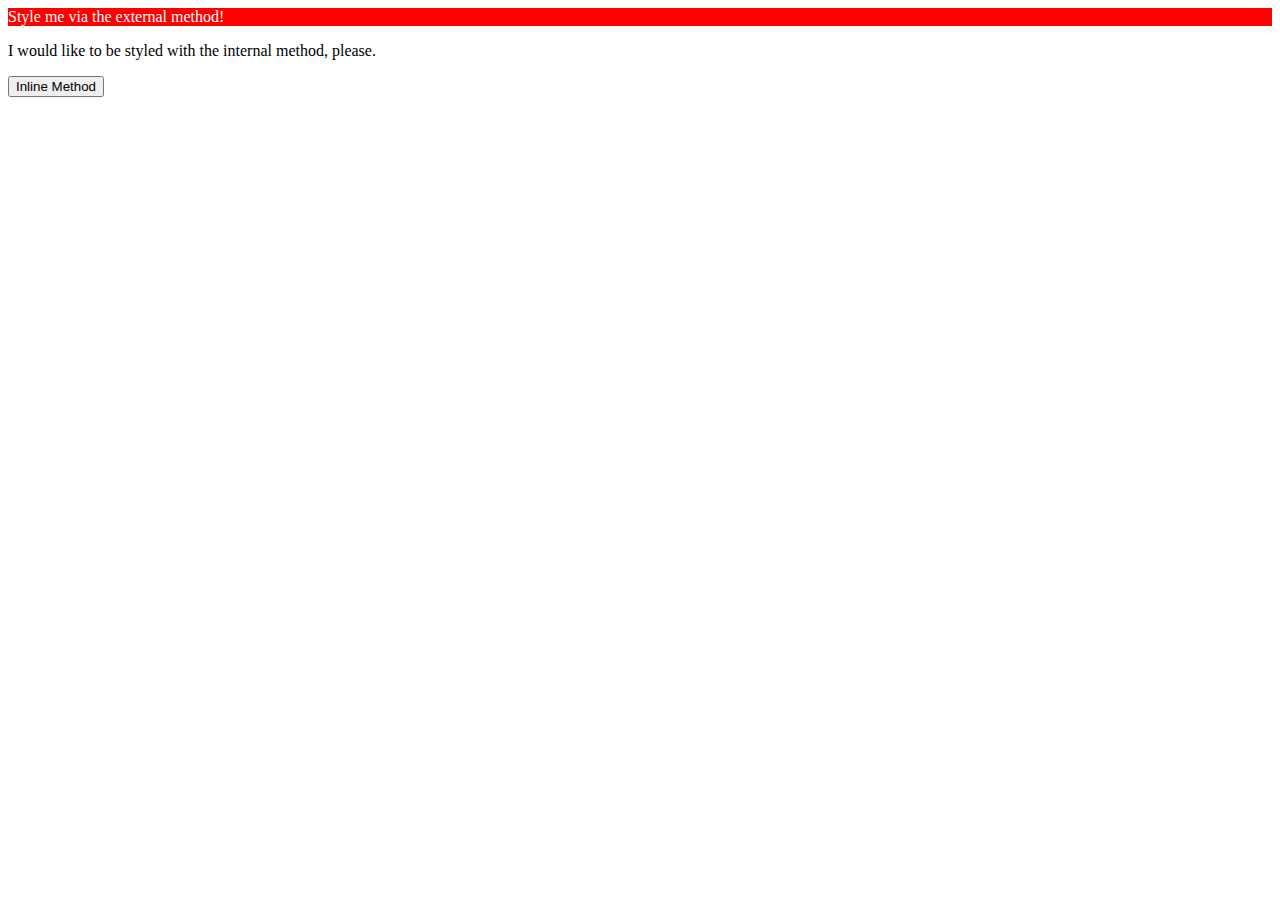
==== foundations/01-css-methods/index.html @ 6a451a38 "Added Exercise.css and added link to Html" ====
<!DOCTYPE html>
<html lang="en">
  <head>
    <link rel="stylesheet" href="Exercise.css">
    <meta charset="UTF-8">
    <meta http-equiv="X-UA-Compatible" content="IE=edge">
    <meta name="viewport" content="width=device-width, initial-scale=1.0">
    <title>Methods for Adding CSS</title>
  </head>
  <body>
    <div>Style me via the external method!</div>
    <p>I would like to be styled with the internal method, please.</p>
    <button>Inline Method</button>
  </body>
</html>
---- foundations/01-css-methods/Exercise.css ----
div {
  color: white;
  background-color: red;
}
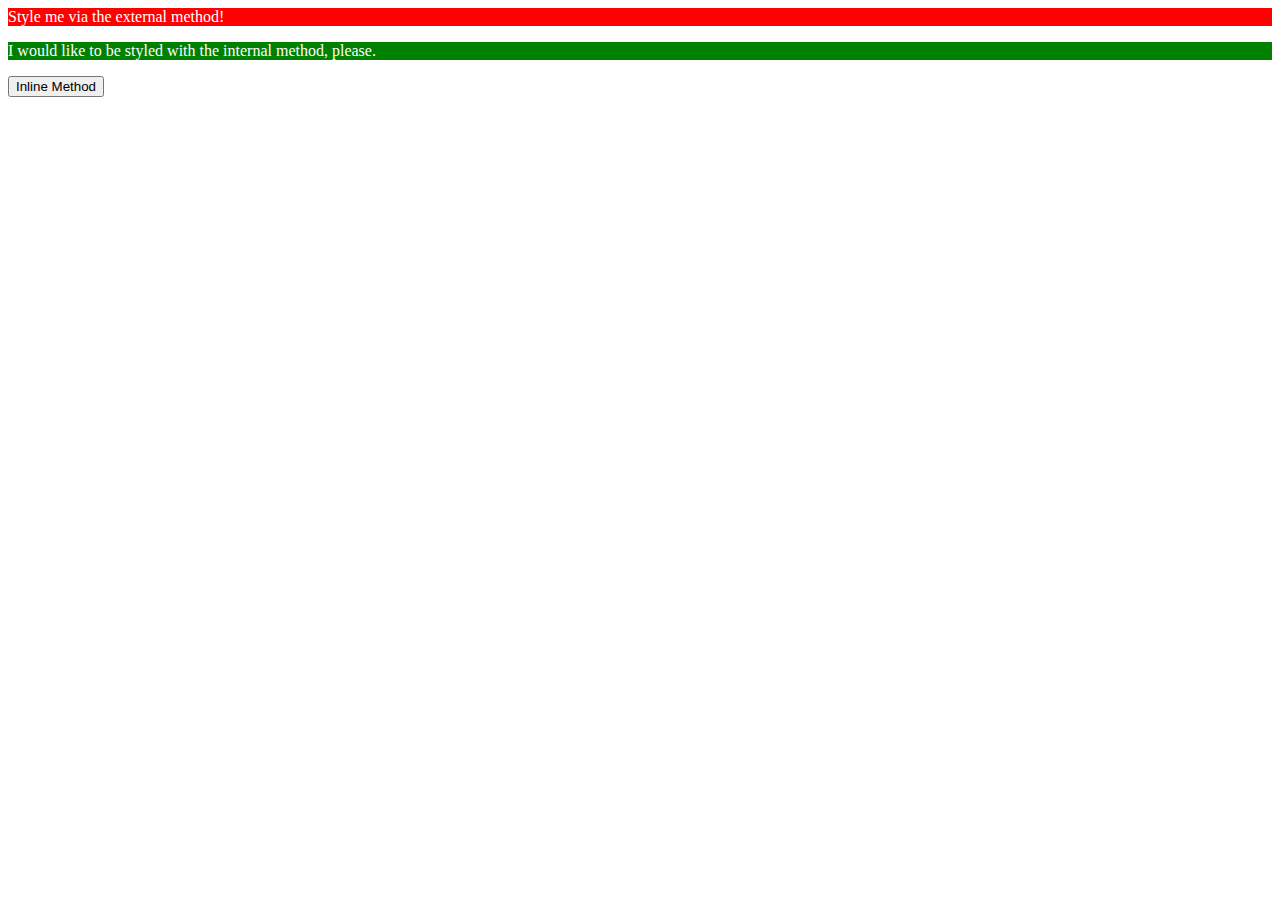
==== commit 2dc4695e: "added internal Css to index" ====
--- a/foundations/01-css-methods/index.html
+++ b/foundations/01-css-methods/index.html
@@ -6,6 +6,12 @@
     <meta http-equiv="X-UA-Compatible" content="IE=edge">
     <meta name="viewport" content="width=device-width, initial-scale=1.0">
     <title>Methods for Adding CSS</title>
+    <style>
+      p {
+        color: white;
+        background-color: green;
+      }
+    </style>
   </head>
   <body>
     <div>Style me via the external method!</div>
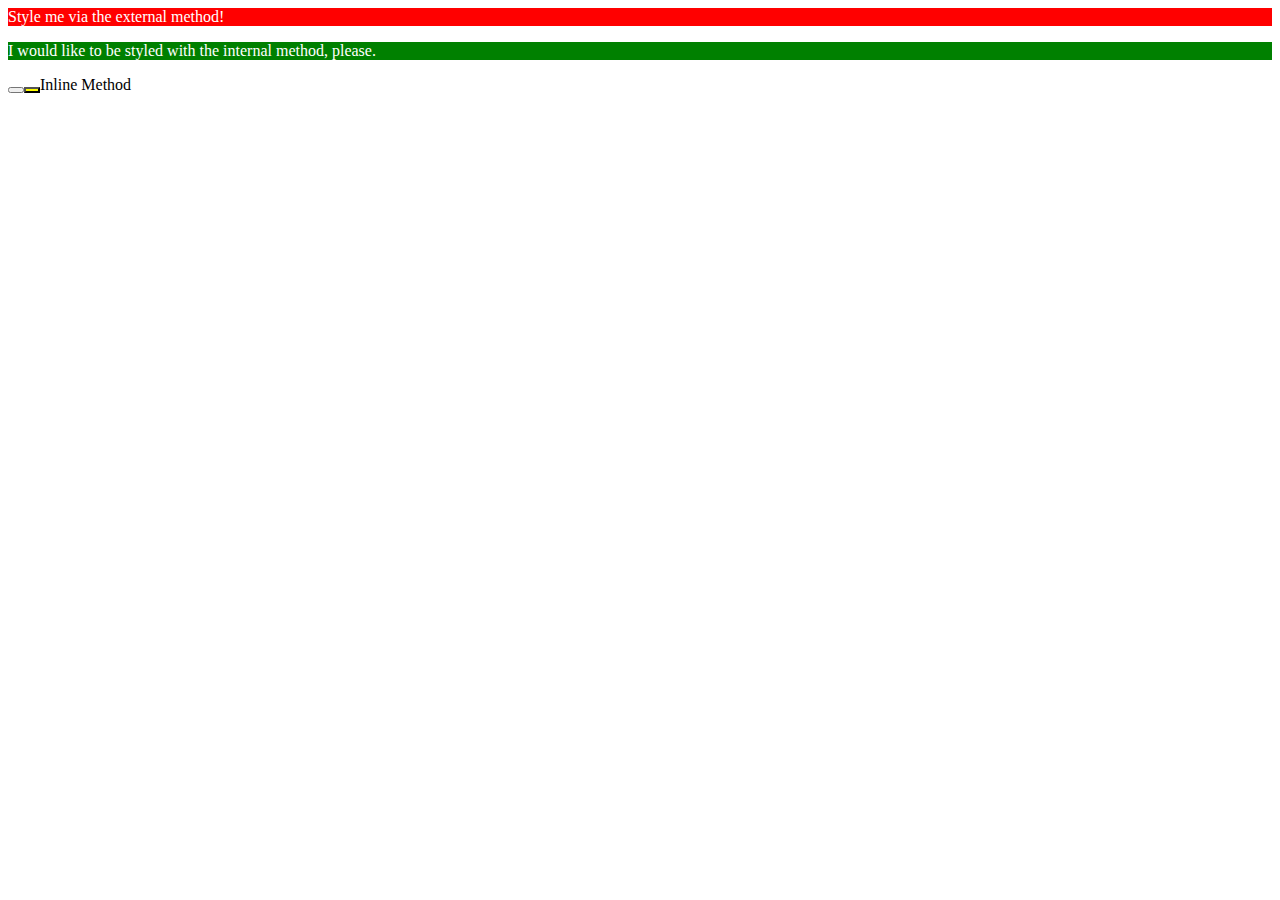
==== commit b5af885c: "added inline css to index" ====
--- a/foundations/01-css-methods/index.html
+++ b/foundations/01-css-methods/index.html
@@ -16,6 +16,6 @@
   <body>
     <div>Style me via the external method!</div>
     <p>I would like to be styled with the internal method, please.</p>
-    <button>Inline Method</button>
+    <button><button style= "color: black; background-color: yellow; "> </button>Inline Method</button>
   </body>
 </html>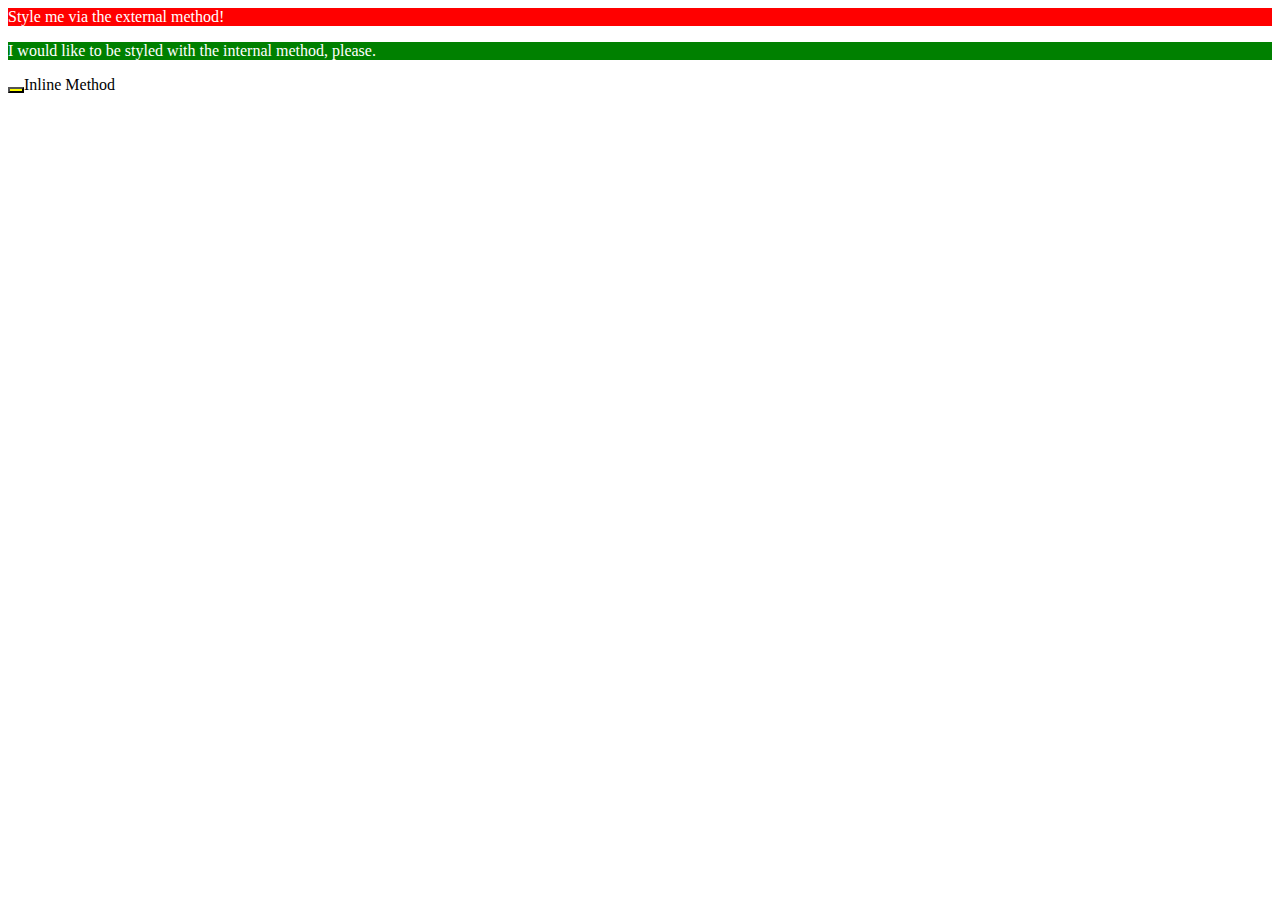
==== commit 1f43c435: "fixed line 20 error" ====
--- a/foundations/01-css-methods/index.html
+++ b/foundations/01-css-methods/index.html
@@ -16,6 +16,6 @@
   <body>
     <div>Style me via the external method!</div>
     <p>I would like to be styled with the internal method, please.</p>
-    <button><button style= "color: black; background-color: yellow; "> </button>Inline Method</button>
+    <button style= "color: black; background-color: yellow; "> </button>Inline Method</button>
   </body>
 </html>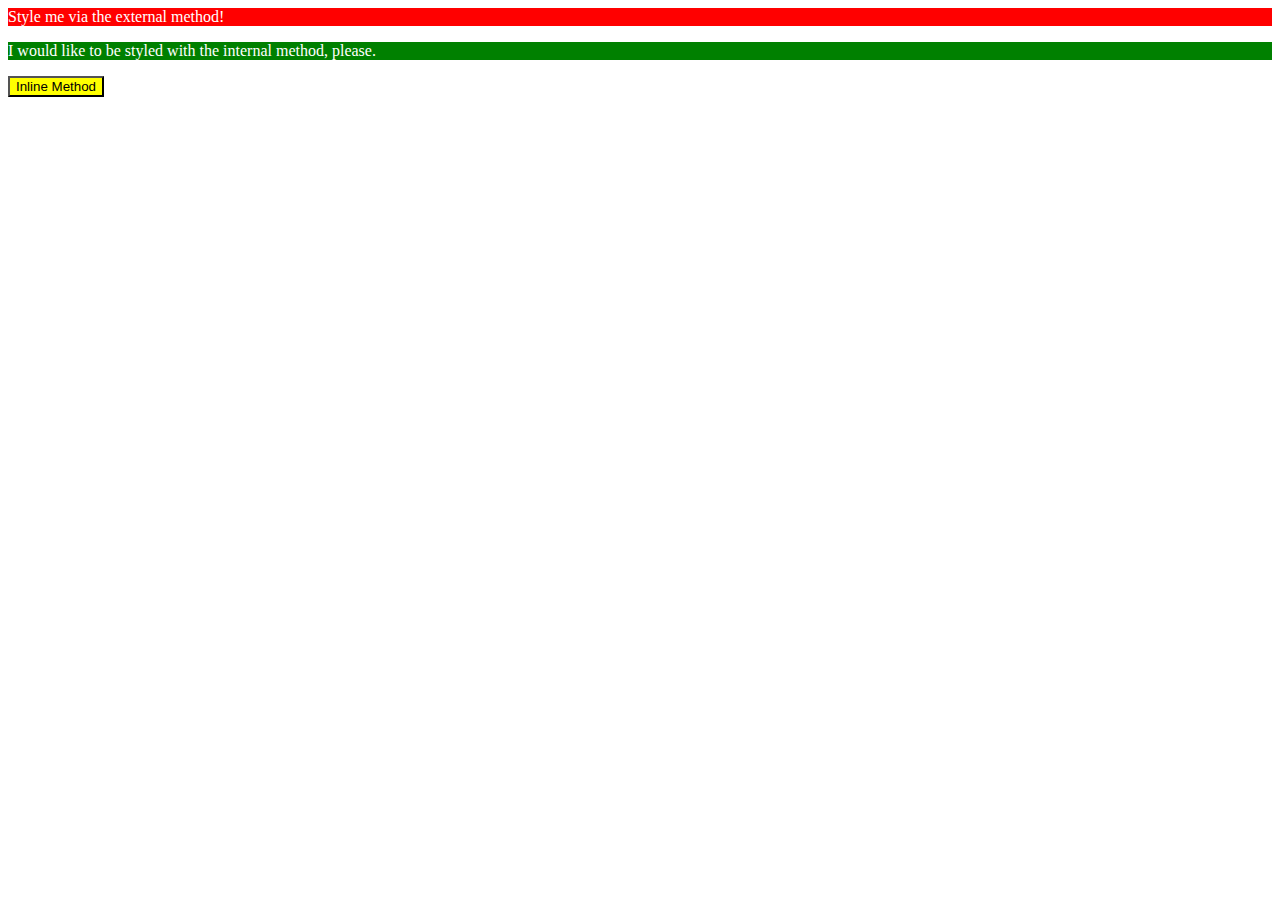
==== commit 2a1ea584: "fixed button line 20" ====
--- a/foundations/01-css-methods/index.html
+++ b/foundations/01-css-methods/index.html
@@ -16,6 +16,6 @@
   <body>
     <div>Style me via the external method!</div>
     <p>I would like to be styled with the internal method, please.</p>
-    <button style= "color: black; background-color: yellow; "> </button>Inline Method</button>
+    <button style= "color: black; background-color: yellow; ">Inline Method</button>
   </body>
 </html>